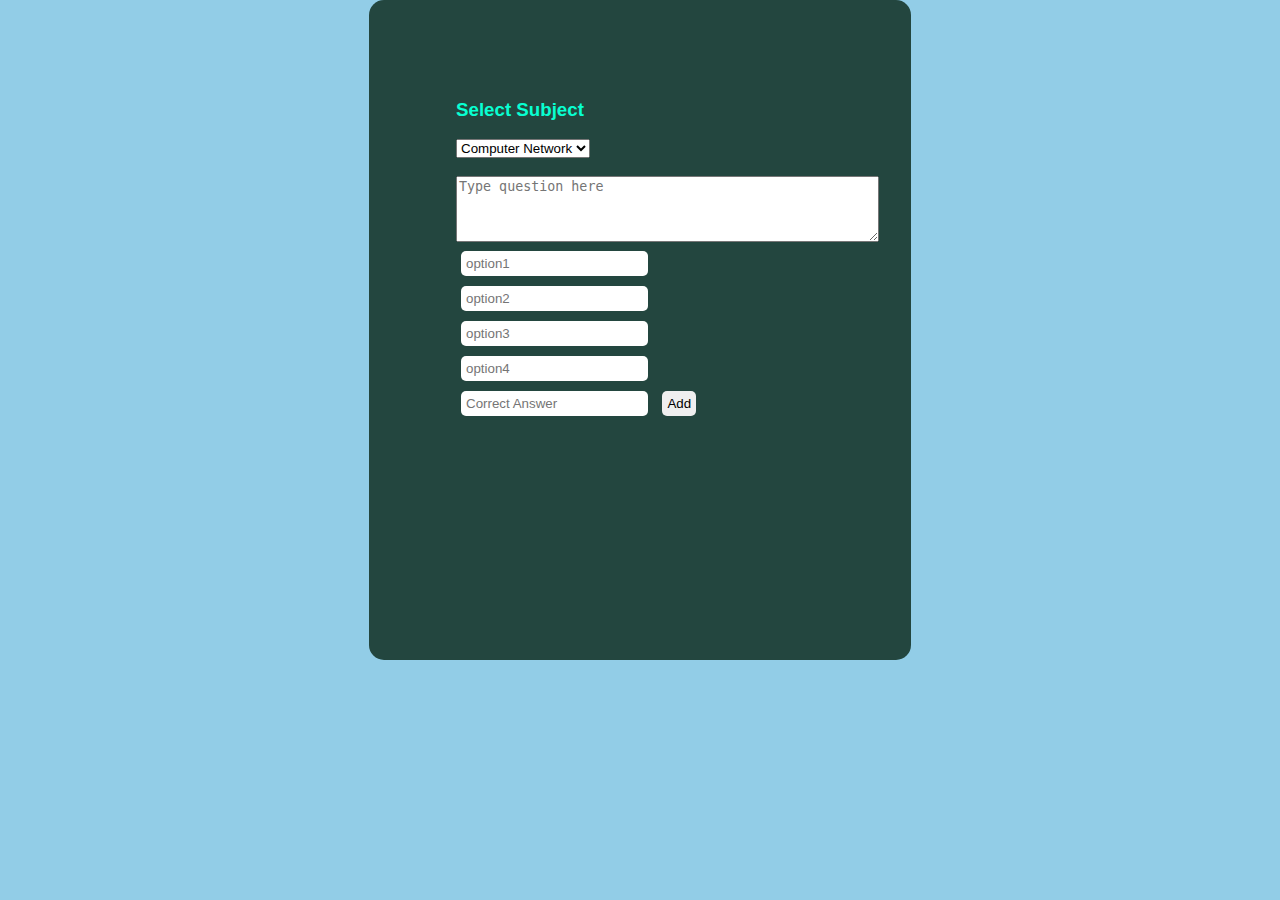
==== templates/questions.html @ e0610341 "Initial commit" ====
<!DOCTYPE html>
<html lang="en">
<head>
    <meta charset="UTF-8">
    <meta name="viewport" content="width=device-width, initial-scale=1.0">
    <title>Add Questions</title>
    <link rel="stylesheet" href="/static/style_questions.css">
</head>
<body>
    <div class="quiz">
    <form id="add_questions" method="post" action = "/add_questions">
      
        <h3>Select Subject</h3>
        <select name="select_subject">
        <option value="Computer Network">Computer Network</option>
        <option value="Random Forest">Random Forest</option>
        </select><br><br>
        
        <textarea id="question" name="question" rows="4" cols="50" placeholder="Type question here"></textarea><br>
        <input type="text" id="option1" name="option1" placeholder="option1"><br>
        <input type="text" id="option2" name="option2" placeholder="option2"><br>
        <input type="text" id="option3" name="option3" placeholder="option3"><br>
        <input type="text" id="option4" name="option4" placeholder="option4"><br>
        <input type="text" id="correct_answer" name="correct_answer" placeholder="Correct Answer">

        <input type="submit" name="add" id="add" value="Add">
        <br><br>
    </form>
</body>
</html>
---- static/style_questions.css ----
body
{
    margin: 0;
    padding: 0;
    background-color:#6abadeba;
    font-family: 'Arial';
}
.quiz{
        width: 382px;
        height: 500px;
        overflow: hidden;
        margin: auto;
        margin: 20 0 0 450px;
        padding: 80px;
        background: #23463f;
        border-radius: 15px ;
}

h3{
    color: #08ffd1;
}

#select_subject{
    margin-top: 0px;
    color: blue;
    font-size: 17px;
}

#add_questions{
    width: 300px;
    height: 30px;
    border: none;
    border-radius: 17px;
    padding-left: 7px;
    color: blue;

}
#option1{
    border: none;
    border-radius:5px;
    padding: 5px; 
    margin: 5px;
}
#option2{
    border: none;
    border-radius:5px;
    padding: 5px; 
    margin: 5px;
}
#option3{
    border: none;
    border-radius:5px;
    padding: 5px; 
    margin: 5px;
}
#option4{
    border: none;
    border-radius:5px;
    padding: 5px; 
    margin: 5px;
}
#correct_answer{
    border: none;
    border-radius:5px;
    padding: 5px; 
    margin: 5px;
}
#add{
    border: none;
    border-radius:5px;
    padding: 5px; 
    margin: 5px;
}
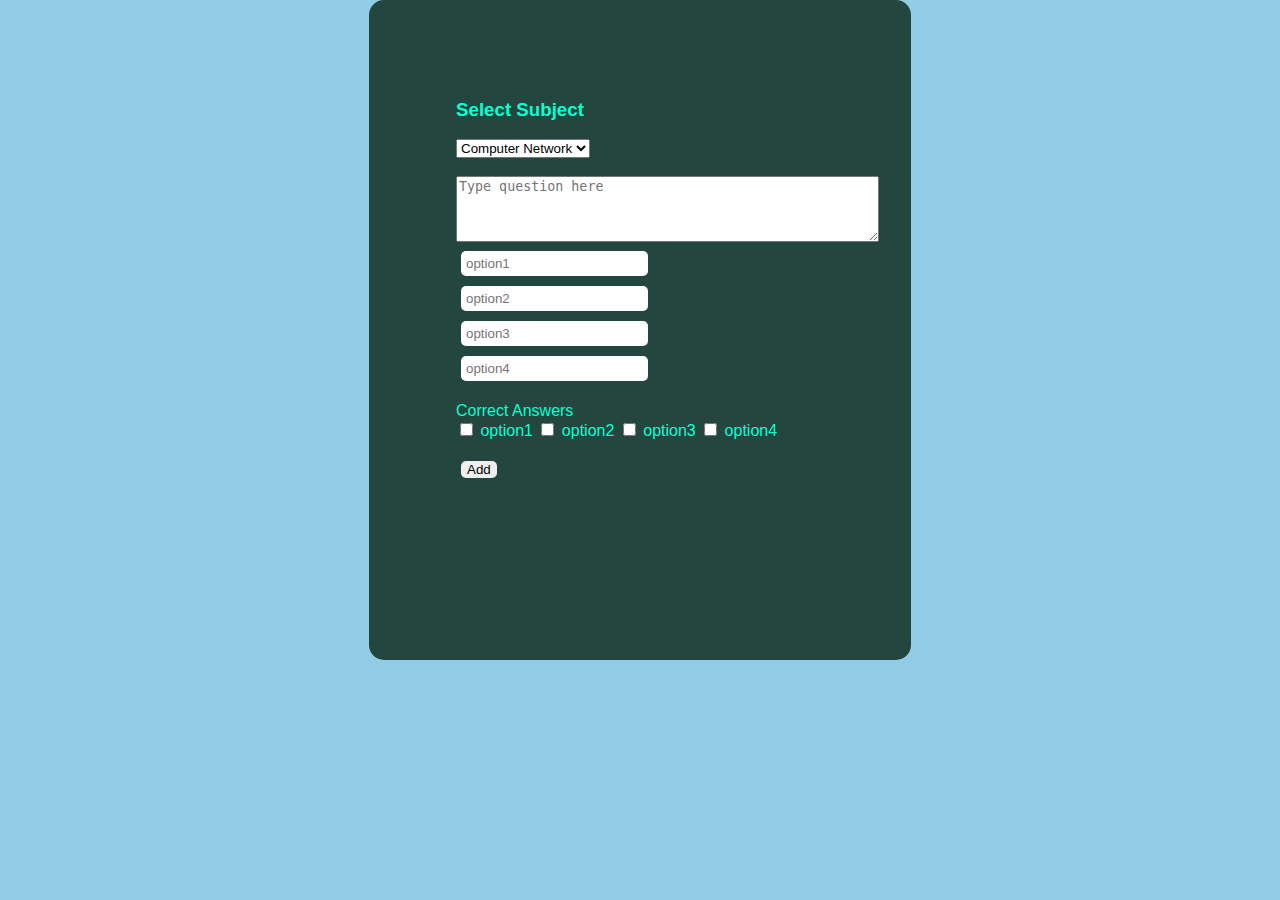
==== commit 148801e5: "Update" ====
--- a/templates/questions.html
+++ b/templates/questions.html
@@ -21,8 +21,15 @@
         <input type="text" id="option2" name="option2" placeholder="option2"><br>
         <input type="text" id="option3" name="option3" placeholder="option3"><br>
         <input type="text" id="option4" name="option4" placeholder="option4"><br>
-        <input type="text" id="correct_answer" name="correct_answer" placeholder="Correct Answer">
+        <!-- <input type="text" id="correct_answer" name="correct_answer" placeholder="Correct Answer"> -->
 
+        <p class="single-line-paragraph">Correct Answers<br>
+        <input type="checkbox" name="Answer" value="option1"> option1
+        <input type="checkbox" name="Answer" value="option2"> option2
+        <input type="checkbox" name="Answer" value="option3"> option3
+        <input type="checkbox" name="Answer" value="option4"> option4
+        </p>
+        
         <input type="submit" name="add" id="add" value="Add">
         <br><br>
     </form>
--- a/static/style_questions.css
+++ b/static/style_questions.css
@@ -68,7 +68,15 @@
 }
 #add{
     border: none;
-    border-radius:5px;
-    padding: 5px; 
+    border-radius:5px; 
     margin: 5px;
 }
+p{
+    color: #08ffd1;
+}
+.single-line-paragraph {
+    width: 500px;
+    white-space: nowrap;
+    overflow: hidden;
+    text-overflow: ellipsis; /* Optional: Adds ellipsis (...) if the content overflows the container */
+}
